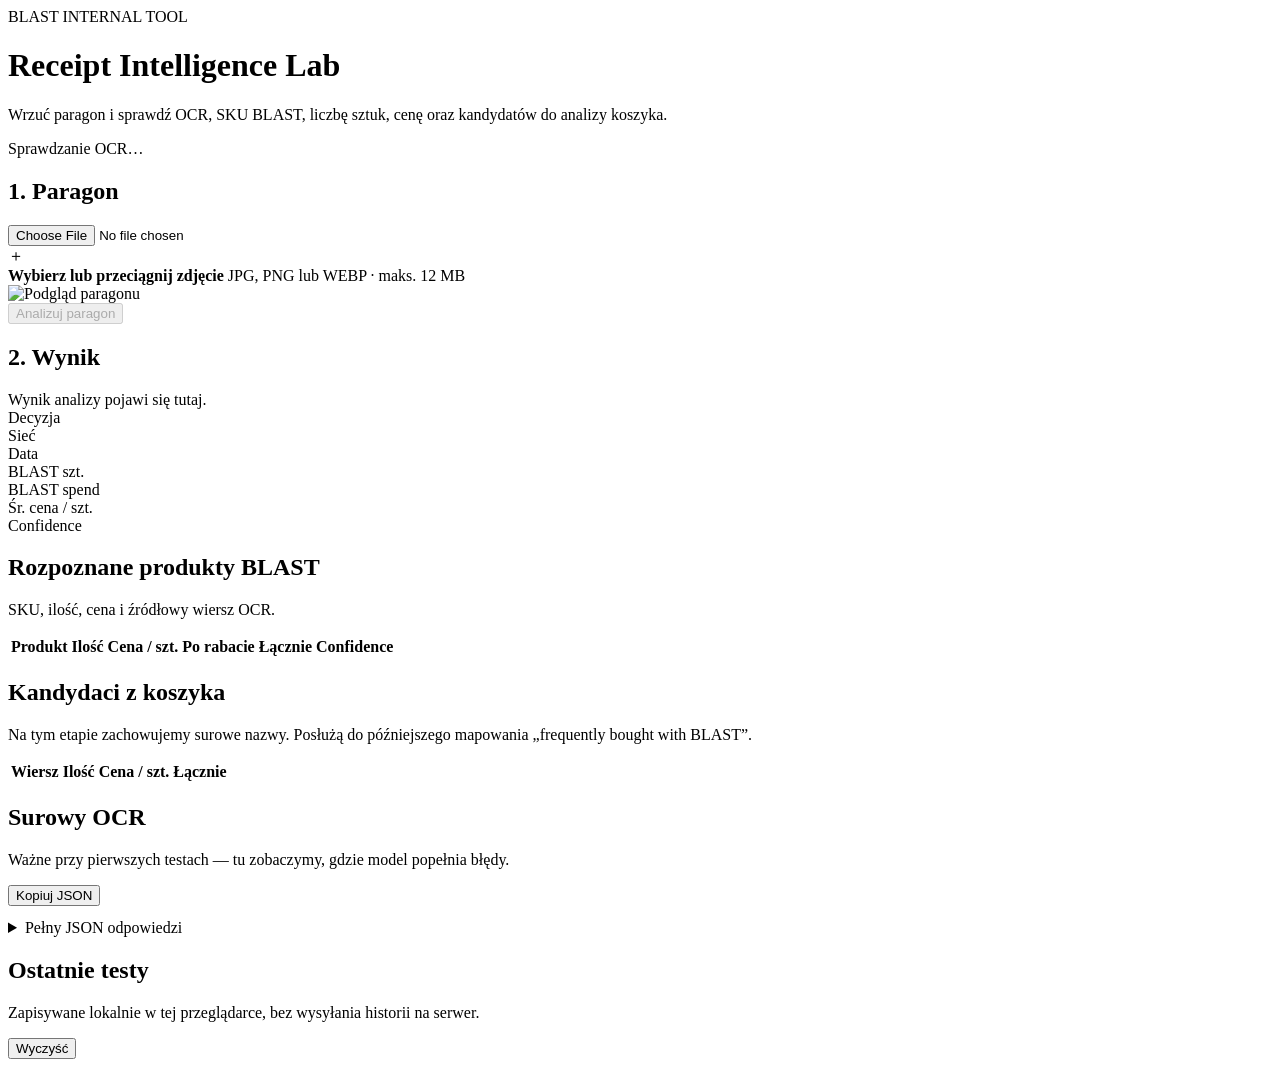
==== service/static/index.html @ 7431d237 "Add unpacked BLAST receipt intelligence v0.2 source" ====
<!doctype html>
<html lang="pl">
<head>
  <meta charset="utf-8" />
  <meta name="viewport" content="width=device-width, initial-scale=1" />
  <title>BLAST Receipt Lab</title>
  <link rel="stylesheet" href="/static/styles.css" />
</head>
<body>
  <main class="shell">
    <header class="topbar">
      <div>
        <div class="eyebrow">BLAST INTERNAL TOOL</div>
        <h1>Receipt Intelligence Lab</h1>
        <p>Wrzuć paragon i sprawdź OCR, SKU BLAST, liczbę sztuk, cenę oraz kandydatów do analizy koszyka.</p>
      </div>
      <span id="health" class="pill neutral">Sprawdzanie OCR…</span>
    </header>

    <section class="grid two">
      <article class="card upload-card">
        <h2>1. Paragon</h2>
        <label id="dropzone" class="dropzone" for="file">
          <input id="file" type="file" accept="image/jpeg,image/png,image/webp" />
          <div class="drop-icon">＋</div>
          <strong>Wybierz lub przeciągnij zdjęcie</strong>
          <span>JPG, PNG lub WEBP · maks. 12 MB</span>
        </label>
        <div id="previewWrap" class="preview-wrap hidden">
          <img id="preview" alt="Podgląd paragonu" />
          <div class="file-meta">
            <strong id="fileName"></strong>
            <span id="fileSize"></span>
          </div>
        </div>
        <button id="analyzeBtn" class="primary" disabled>Analizuj paragon</button>
        <div id="error" class="error hidden"></div>
      </article>

      <article class="card">
        <h2>2. Wynik</h2>
        <div id="emptyResult" class="empty-state">Wynik analizy pojawi się tutaj.</div>
        <div id="result" class="hidden">
          <div class="metrics">
            <div class="metric"><span>Decyzja</span><strong id="decision"></strong></div>
            <div class="metric"><span>Sieć</span><strong id="retailer"></strong></div>
            <div class="metric"><span>Data</span><strong id="purchaseDate"></strong></div>
            <div class="metric"><span>BLAST szt.</span><strong id="qty"></strong></div>
            <div class="metric"><span>BLAST spend</span><strong id="spend"></strong></div>
            <div class="metric"><span>Śr. cena / szt.</span><strong id="avgPrice"></strong></div>
          </div>
          <div class="confidence-row">
            <span>Confidence</span>
            <div class="bar"><div id="confidenceBar"></div></div>
            <strong id="confidence"></strong>
          </div>
        </div>
      </article>
    </section>

    <section id="details" class="hidden">
      <article class="card">
        <div class="section-head"><div><h2>Rozpoznane produkty BLAST</h2><p>SKU, ilość, cena i źródłowy wiersz OCR.</p></div></div>
        <div class="table-wrap"><table><thead><tr><th>Produkt</th><th>Ilość</th><th>Cena / szt.</th><th>Po rabacie</th><th>Łącznie</th><th>Confidence</th></tr></thead><tbody id="blastRows"></tbody></table></div>
      </article>

      <article class="card">
        <div class="section-head"><div><h2>Kandydaci z koszyka</h2><p>Na tym etapie zachowujemy surowe nazwy. Posłużą do późniejszego mapowania „frequently bought with BLAST”.</p></div></div>
        <div class="table-wrap"><table><thead><tr><th>Wiersz</th><th>Ilość</th><th>Cena / szt.</th><th>Łącznie</th></tr></thead><tbody id="basketRows"></tbody></table></div>
      </article>

      <article class="card">
        <div class="section-head"><div><h2>Surowy OCR</h2><p>Ważne przy pierwszych testach — tu zobaczymy, gdzie model popełnia błędy.</p></div><button id="copyJson" class="secondary">Kopiuj JSON</button></div>
        <pre id="rawOcr"></pre>
        <details><summary>Pełny JSON odpowiedzi</summary><pre id="jsonOutput"></pre></details>
      </article>

      <article class="card">
        <div class="section-head"><div><h2>Ostatnie testy</h2><p>Zapisywane lokalnie w tej przeglądarce, bez wysyłania historii na serwer.</p></div><button id="clearHistory" class="secondary">Wyczyść</button></div>
        <div id="history" class="history"></div>
      </article>
    </section>
  </main>
  <script src="/static/app.js"></script>
</body>
</html>
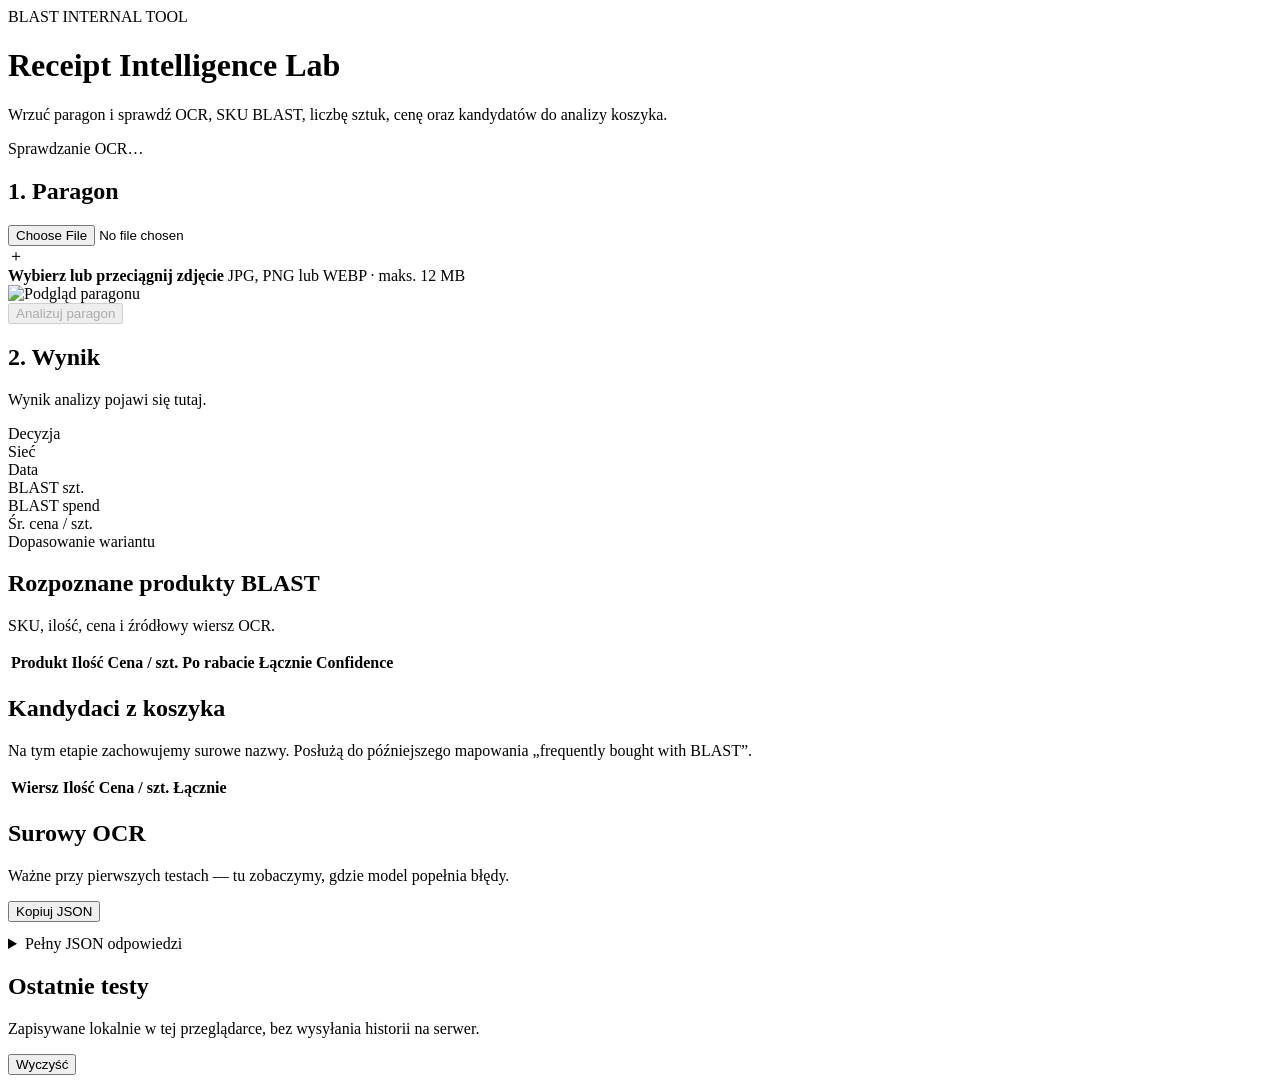
==== commit 06b60310: "Fix receipt item pricing and preserve unresolved BLAST variants" ====
--- a/service/static/index.html
+++ b/service/static/index.html
@@ -41,6 +41,7 @@
         <h2>2. Wynik</h2>
         <div id="emptyResult" class="empty-state">Wynik analizy pojawi się tutaj.</div>
         <div id="result" class="hidden">
+          <p id="reviewReason"></p>
           <div class="metrics">
             <div class="metric"><span>Decyzja</span><strong id="decision"></strong></div>
             <div class="metric"><span>Sieć</span><strong id="retailer"></strong></div>
@@ -50,7 +51,7 @@
             <div class="metric"><span>Śr. cena / szt.</span><strong id="avgPrice"></strong></div>
           </div>
           <div class="confidence-row">
-            <span>Confidence</span>
+            <span>Dopasowanie wariantu</span>
             <div class="bar"><div id="confidenceBar"></div></div>
             <strong id="confidence"></strong>
           </div>
